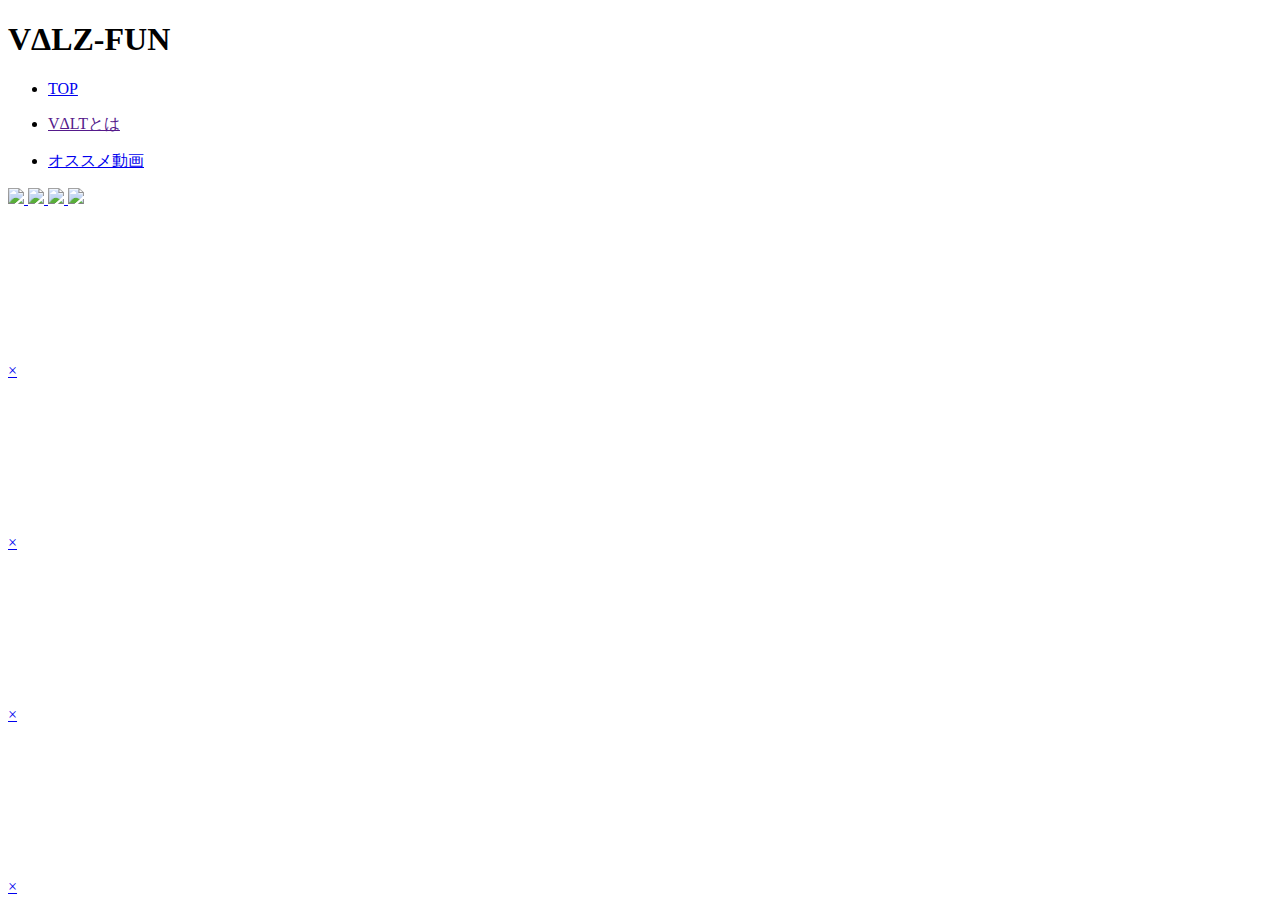
==== movie.html @ c07bfd75 "[ファイル追加およびCSS修正]" ====
<!DOCTYPE html>
<html>
<head>
	<meta charset="utf-8">
	<meta http-equiv="X-UA-Compatible" content="IE=edge">
	<title>テスト</title>
	<link rel="stylesheet" href="style.css">
</head>
<body>
<main>
	<div class="header"><h1>VΔLZ-FUN</h1></div><!-- ヘッダー -->
	<div class="main_box">

		<div class="menu_box">
			<div class="menu_list">
				<ul>
					<li><a href="index.html"><p>TOP</p></a></li>					
					<li><a href=""><p>VΔLTとは</p></a></li>
					<li><a href="movie.html"><p>オススメ動画</p></a></li>
				</ul>
			</div><!-- リスト-->
		</div><!-- メニュー -->
		<div class="content_box">
			<div class="movie">
				<a href="#modal-01">
					<img src="sakura_icon01.png">
				</a>
				<a href="#modal-02">
					<img src="sakura_icon02.png">
				</a>
				<a href="#modal-03">
					<img src="sakura_icon01.png">
				</a>
				<a href="#modal-04">
					<img src="sakura_icon02.png">
				</a>
				<div class="modal-wrapper" id="modal-01">
					<a href="#!" class="modal-overlay"></a>
					<div class="modal-window">
					<div class="modal-content">
						<iframe width="100%" src="https://www.youtube.com/embed/3mTTZuvhdHI" frameborder="0" allow="accelerometer; autoplay; clipboard-write; encrypted-media; gyroscope; picture-in-picture" allowfullscreen></iframe>
					</div>
					<a href="#!" class="modal-close">×</a>
					</div>
				</div>
				<div class="modal-wrapper" id="modal-02">
					<a href="#!" class="modal-overlay"></a>
					<div class="modal-window">
					<div class="modal-content">
						<iframe width="100%" src="https://www.youtube.com/embed/uGGr2cMVgao" frameborder="0" allow="accelerometer; autoplay; clipboard-write; encrypted-media; gyroscope; picture-in-picture" allowfullscreen></iframe>				  </div>
					<a href="#!" class="modal-close">×</a>
					</div>
				</div>
				<div class="modal-wrapper" id="modal-03">
					<a href="#!" class="modal-overlay"></a>
					<div class="modal-window">
					<div class="modal-content">
						<iframe width="100%" src="https://www.youtube.com/embed/dYuyCTUwcDc" frameborder="0" allow="accelerometer; autoplay; clipboard-write; encrypted-media; gyroscope; picture-in-picture" allowfullscreen></iframe>
					</div>
					<a href="#!" class="modal-close">×</a>
					</div>
				</div>
				<div class="modal-wrapper" id="modal-04">
					<a href="#!" class="modal-overlay"></a>
					<div class="modal-window">
					<div class="modal-content">
						<iframe width="100%" src="https://www.youtube.com/embed/sddlgrvX2Os" frameborder="0" allow="accelerometer; autoplay; clipboard-write; encrypted-media; gyroscope; picture-in-picture" allowfullscreen></iframe>
					</div>
					<a href="#!" class="modal-close">×</a>
					</div>
				</div>
			</div>

		</div><!-- コンテンツ -->

	</div><!-- メインボックス -->
</main>
</body>
</html>
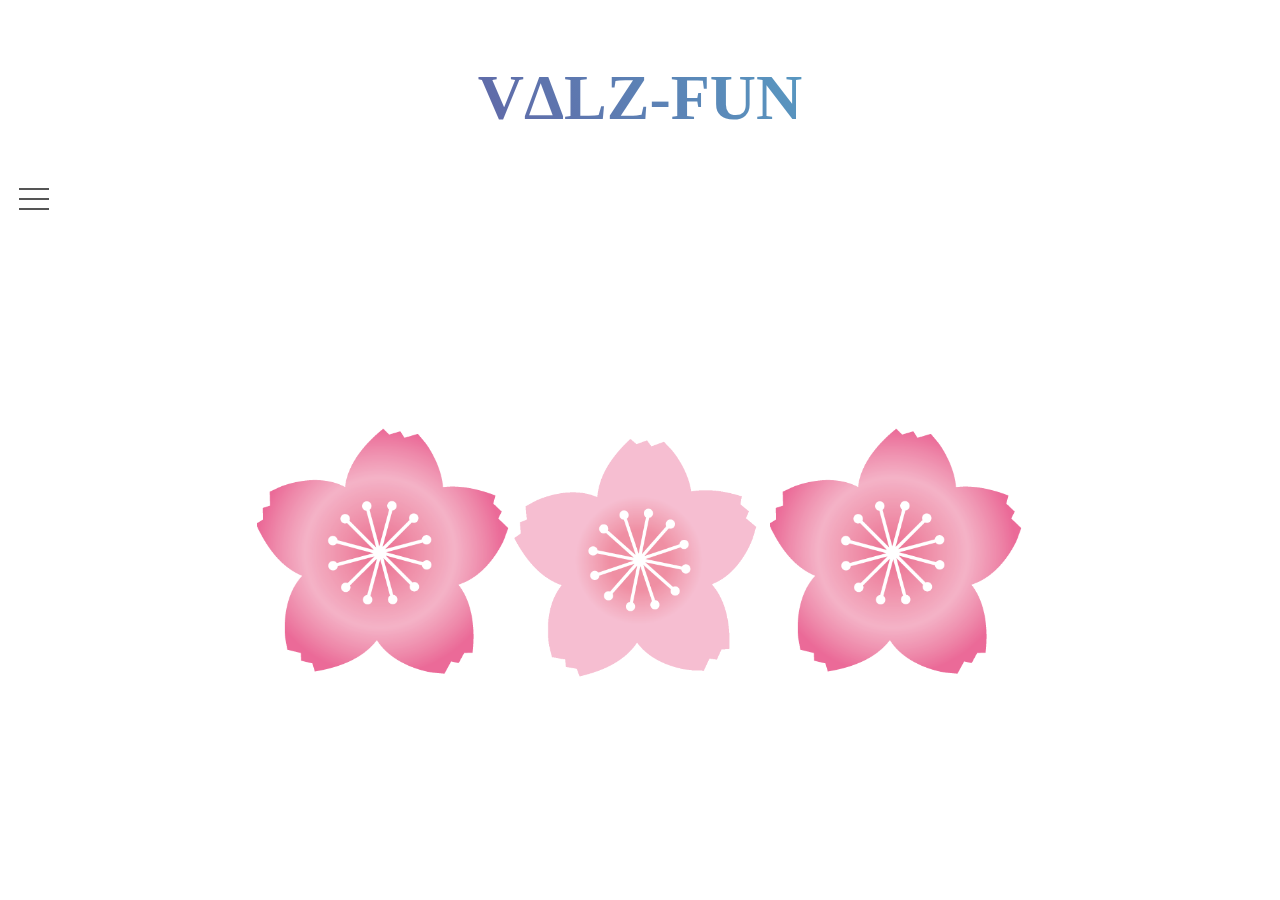
==== commit 49bb6f9f: "ムービーページ追加およびリンク設定" ====
--- a/movie.html
+++ b/movie.html
@@ -3,77 +3,34 @@
 <head>
 	<meta charset="utf-8">
 	<meta http-equiv="X-UA-Compatible" content="IE=edge">
-	<title>テスト</title>
-	<link rel="stylesheet" href="style.css">
+	<title>VΔLZ-FAN</title>
+	<link rel="stylesheet" href="css/style.css">
+	<script src="js/jquery-3.6.0.min.js"></script>
+	<script src="js/main.js"></script>
 </head>
 <body>
+	<div class="Header"><h1>VΔLZ-FUN</h1></div><!-- ヘッダー -->
+	<div class="Hamburger">
+		<span></span>
+		<span></span>
+		<span></span>
+	  </div>
+	  
+	  <nav class="Menu">
+		  <ul>
+			  <li><a href="index.html">TOP</a></li>
+			  <li><a href="#">VΔLZとは</a></li>
+			  <li><a href="movie.html">オススメ動画</a></li>
+		  </ul>
+	  </nav>
 <main>
-	<div class="header"><h1>VΔLZ-FUN</h1></div><!-- ヘッダー -->
-	<div class="main_box">
+	<div class="Movie_img">
+		<img class="Movie_icon" src="img/sakura_icon01.png" alt="VΔLZオリジナル曲『浮世の演舞』">
+		<img class="Movie_icon" src="img/sakura_icon02.png" alt="VΔLZの天才3人組が繰り広げた名場面【甲斐田晴 / 弦月藤士郎 / 長尾景】【にじさんじ / 公式切り抜き / VTuber 】">
+		<img class="Movie_icon" src="img/sakura_icon01.png" alt="同期からサプライズで誕生日プレゼントをもらって大はしゃぎする弦月藤士郎【にじさんじ切り抜き】">
+	</div>
 
-		<div class="menu_box">
-			<div class="menu_list">
-				<ul>
-					<li><a href="index.html"><p>TOP</p></a></li>					
-					<li><a href=""><p>VΔLTとは</p></a></li>
-					<li><a href="movie.html"><p>オススメ動画</p></a></li>
-				</ul>
-			</div><!-- リスト-->
-		</div><!-- メニュー -->
-		<div class="content_box">
-			<div class="movie">
-				<a href="#modal-01">
-					<img src="sakura_icon01.png">
-				</a>
-				<a href="#modal-02">
-					<img src="sakura_icon02.png">
-				</a>
-				<a href="#modal-03">
-					<img src="sakura_icon01.png">
-				</a>
-				<a href="#modal-04">
-					<img src="sakura_icon02.png">
-				</a>
-				<div class="modal-wrapper" id="modal-01">
-					<a href="#!" class="modal-overlay"></a>
-					<div class="modal-window">
-					<div class="modal-content">
-						<iframe width="100%" src="https://www.youtube.com/embed/3mTTZuvhdHI" frameborder="0" allow="accelerometer; autoplay; clipboard-write; encrypted-media; gyroscope; picture-in-picture" allowfullscreen></iframe>
-					</div>
-					<a href="#!" class="modal-close">×</a>
-					</div>
-				</div>
-				<div class="modal-wrapper" id="modal-02">
-					<a href="#!" class="modal-overlay"></a>
-					<div class="modal-window">
-					<div class="modal-content">
-						<iframe width="100%" src="https://www.youtube.com/embed/uGGr2cMVgao" frameborder="0" allow="accelerometer; autoplay; clipboard-write; encrypted-media; gyroscope; picture-in-picture" allowfullscreen></iframe>				  </div>
-					<a href="#!" class="modal-close">×</a>
-					</div>
-				</div>
-				<div class="modal-wrapper" id="modal-03">
-					<a href="#!" class="modal-overlay"></a>
-					<div class="modal-window">
-					<div class="modal-content">
-						<iframe width="100%" src="https://www.youtube.com/embed/dYuyCTUwcDc" frameborder="0" allow="accelerometer; autoplay; clipboard-write; encrypted-media; gyroscope; picture-in-picture" allowfullscreen></iframe>
-					</div>
-					<a href="#!" class="modal-close">×</a>
-					</div>
-				</div>
-				<div class="modal-wrapper" id="modal-04">
-					<a href="#!" class="modal-overlay"></a>
-					<div class="modal-window">
-					<div class="modal-content">
-						<iframe width="100%" src="https://www.youtube.com/embed/sddlgrvX2Os" frameborder="0" allow="accelerometer; autoplay; clipboard-write; encrypted-media; gyroscope; picture-in-picture" allowfullscreen></iframe>
-					</div>
-					<a href="#!" class="modal-close">×</a>
-					</div>
-				</div>
-			</div>
-
-		</div><!-- コンテンツ -->
-
-	</div><!-- メインボックス -->
 </main>
+	  
 </body>
 </html>--- a/css/style.css
+++ b/css/style.css
@@ -0,0 +1,122 @@
+﻿.Header{
+	height: 10%;
+	text-align: center;
+	padding-top: 10px;
+}
+
+h1{
+	font-size: 5vw;
+	color: #487591;
+	background: -webkit-linear-gradient(30deg, #487591,#625DA1 30%,#4DD7E3);
+	-webkit-background-clip: text;
+	-webkit-text-fill-color: transparent;
+}
+
+
+
+/*　ハンバーガーボタン　*/
+.Hamburger {
+	display : block;
+	position: fixed;
+	z-index : 3;
+	left : 13px;
+	width : 42px;
+	height: 42px;
+	cursor: pointer;
+	text-align: center;
+  }
+  .Hamburger span {
+	display : block;
+	position: absolute;
+	width   : 30px;
+	height  : 2px ;
+	left    : 6px;
+	background : #555;
+	-webkit-transition: 0.3s ease-in-out;
+	-moz-transition   : 0.3s ease-in-out;
+	transition        : 0.3s ease-in-out;
+  }
+  .Hamburger span:nth-child(1) {
+	top: 10px;
+  }
+  .Hamburger span:nth-child(2) {
+	top: 20px;
+  }
+  .Hamburger span:nth-child(3) {
+	top: 30px;
+  }
+  
+  .Hamburger.active span:nth-child(1),
+  .Hamburger.active span:nth-child(3) {
+	width : 14px;
+  }
+  .Hamburger.active span:nth-child(1){
+  
+	-webkit-transform:    translate(17px,5px) rotate(45deg);
+	-moz-transform   : translate(17px,5px) rotate(45deg);
+	transform        : translate(17px,5px) rotate(45deg);
+  }
+  .Hamburger.active span:nth-child(3){
+   
+	-webkit-transform: translate(17px,-5px) rotate(-45deg);
+	-moz-transform   : translate(17px,-5px) rotate(-45deg);
+	transform        : translate(17px,-5px) rotate(-45deg);
+  }
+  nav.Menu {
+	position: fixed;
+	z-index : 2;
+	left : 0;
+	color: #000;
+	background: #fff;
+	text-align: center;
+	transform: translateX(-100%);
+	transition: all 0.6s;
+	width: 100%;
+  }
+  
+  nav.Menu ul {
+	background: #487591;
+	margin: 0 auto;
+	padding: 0;
+	width: 100%;
+  }
+  
+  nav.Menu ul li {
+	list-style-type: none;
+	padding: 0;
+	width: 100%;
+	border-bottom: 1px solid #fff;
+  }
+  nav.Menu ul li:last-child {
+	padding-bottom: 0;
+	border-bottom: none;
+  }
+  nav.Menu ul li:hover{
+	background :#625DA1;
+  }
+  
+  nav.Menu ul li a {
+	display: block;
+	color: #4DD7E3;
+	padding: 1.4em 0;
+	text-decoration :none;
+  }
+  
+  nav.Menu.active {
+	transform: translateX(0%);
+  }
+
+  main{
+	  padding-top: 250px;
+	  text-align: center;
+  }
+
+  .Valz_img img{
+	  border-radius: 50%;
+	  width: 30%;
+  }
+
+  .Movie_icon{
+	  width: 20%;
+  }
+
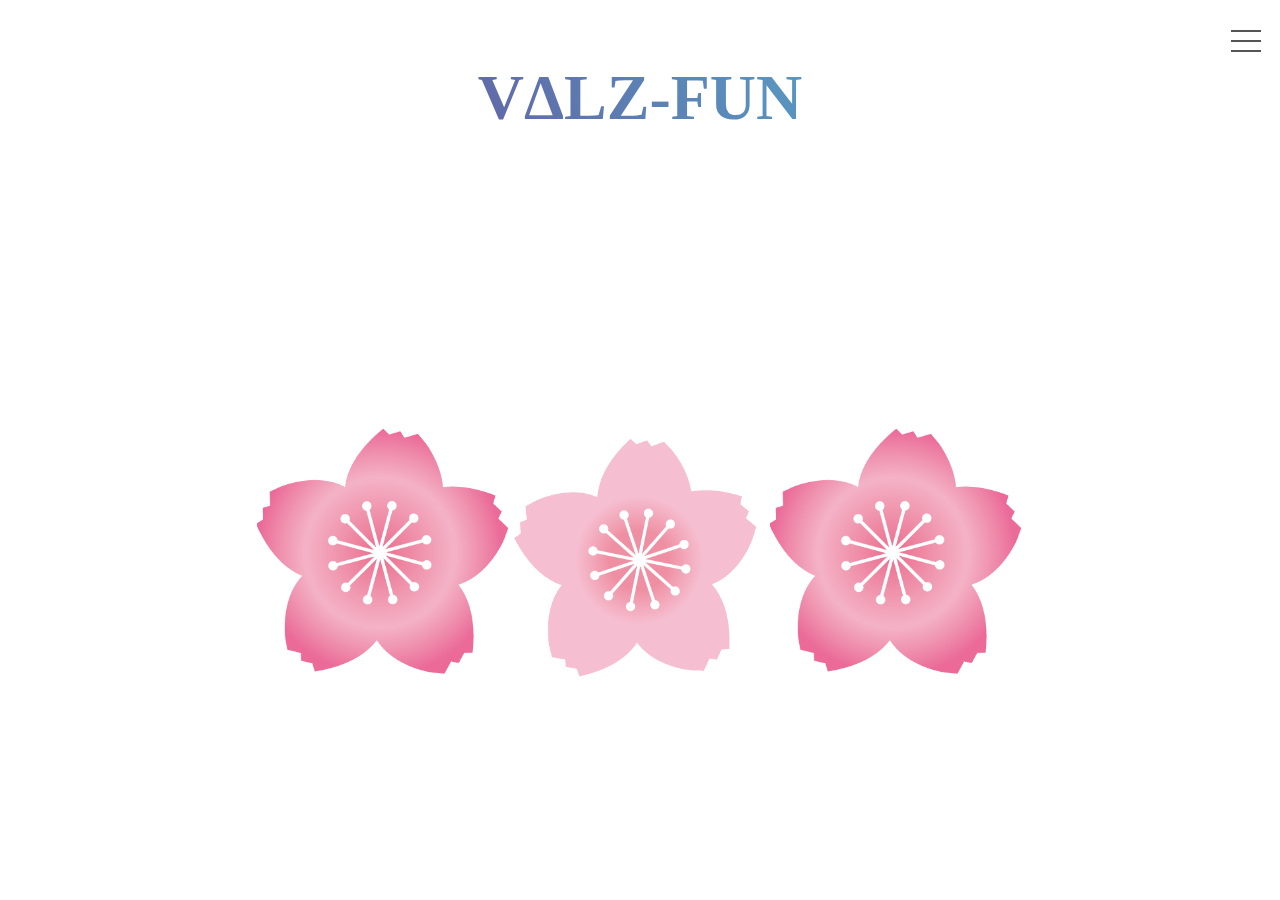
==== commit 6c38376d: "[モーダルウィンドウ追加]" ====
--- a/movie.html
+++ b/movie.html
@@ -4,33 +4,37 @@
 	<meta charset="utf-8">
 	<meta http-equiv="X-UA-Compatible" content="IE=edge">
 	<title>VΔLZ-FAN</title>
-	<link rel="stylesheet" href="css/style.css">
-	<script src="js/jquery-3.6.0.min.js"></script>
-	<script src="js/main.js"></script>
+	<link rel="stylesheet" type="text/css" href="./css/modal-video.min.css">
+	<link rel="stylesheet" href="./css/style.css">
+	<script type="text/javascript" src="//cdn.jsdelivr.net/npm/jquery@3.5.1/dist/jquery.min.js"></script>
+	<script src="./js/jquery-modal-video.min.js"></script>
 </head>
 <body>
-	<div class="Header"><h1>VΔLZ-FUN</h1></div><!-- ヘッダー -->
-	<div class="Hamburger">
-		<span></span>
-		<span></span>
-		<span></span>
-	  </div>
-	  
-	  <nav class="Menu">
-		  <ul>
-			  <li><a href="index.html">TOP</a></li>
-			  <li><a href="#">VΔLZとは</a></li>
-			  <li><a href="movie.html">オススメ動画</a></li>
-		  </ul>
-	  </nav>
-<main>
-	<div class="Movie_img">
-		<img class="Movie_icon" src="img/sakura_icon01.png" alt="VΔLZオリジナル曲『浮世の演舞』">
-		<img class="Movie_icon" src="img/sakura_icon02.png" alt="VΔLZの天才3人組が繰り広げた名場面【甲斐田晴 / 弦月藤士郎 / 長尾景】【にじさんじ / 公式切り抜き / VTuber 】">
-		<img class="Movie_icon" src="img/sakura_icon01.png" alt="同期からサプライズで誕生日プレゼントをもらって大はしゃぎする弦月藤士郎【にじさんじ切り抜き】">
-	</div>
+	<div class="Header">
+		<h1>VΔLZ-FUN</h1>
+	</div><!-- ヘッダー -->
 
-</main>
-	  
+		<div class="Hamburger">
+			<span></span>
+			<span></span>
+			<span></span>
+		</div>
+
+		<nav class="Menu">
+			<ul>
+				<li><a href="./index.html">TOP</a></li>
+				<li><a href="#">VΔLZとは</a></li>
+				<li><a href="./movie.html">オススメ動画</a></li>
+			</ul>
+		</nav>
+	<main>
+		<div class="Movie_img">
+			<a  data-video-id="3mTTZuvhdHI" class="js-modal-video"><img class="Movie_icon" src="./img/sakura_icon01.png" alt="VΔLZオリジナル曲『浮世の演舞』"></a>
+			<a  data-video-id="uGGr2cMVgao" class="js-modal-video"><img class="Movie_icon" src="./img/sakura_icon02.png" alt="VΔLZの天才3人組が繰り広げた名場面【甲斐田晴 / 弦月藤士郎 / 長尾景】【にじさんじ / 公式切り抜き / VTuber 】"></a>
+			<a  data-video-id="sddlgrvX2Os" class="js-modal-video"><img class="Movie_icon" src="./img/sakura_icon01.png" alt="同期からサプライズで誕生日プレゼントをもらって大はしゃぎする弦月藤士郎【にじさんじ切り抜き】"></a>
+		</div>
+
+	</main>
+	<script src="./js/main.js"></script>
 </body>
 </html>--- a/css/modal-video.min.css
+++ b/css/modal-video.min.css
@@ -0,0 +1 @@
+@keyframes modal-video{from{opacity:0}to{opacity:1}}@keyframes modal-video-inner{from{transform:translate(0, 100px)}to{transform:translate(0, 0)}}.modal-video{position:fixed;top:0;left:0;width:100%;height:100%;background-color:rgba(0,0,0,0.5);z-index:1000000;cursor:pointer;opacity:1;animation-timing-function:ease-out;animation-duration:.3s;animation-name:modal-video;-webkit-transition:opacity .3s ease-out;-moz-transition:opacity .3s ease-out;-ms-transition:opacity .3s ease-out;-o-transition:opacity .3s ease-out;transition:opacity .3s ease-out}.modal-video-close{opacity:0}.modal-video-close .modal-video-movie-wrap{-webkit-transform:translate(0, 100px);-moz-transform:translate(0, 100px);-ms-transform:translate(0, 100px);-o-transform:translate(0, 100px);transform:translate(0, 100px)}.modal-video-body{max-width:940px;width:100%;height:100%;margin:0 auto;display:table}.modal-video-inner{display:table-cell;vertical-align:middle;width:100%;height:100%}.modal-video-movie-wrap{width:100%;height:0;position:relative;padding-bottom:56.25%;background-color:#333;animation-timing-function:ease-out;animation-duration:.3s;animation-name:modal-video-inner;-webkit-transform:translate(0, 0);-moz-transform:translate(0, 0);-ms-transform:translate(0, 0);-o-transform:translate(0, 0);transform:translate(0, 0);-webkit-transition:-webkit-transform .3s ease-out;-moz-transition:-moz-transform .3s ease-out;-ms-transition:-ms-transform .3s ease-out;-o-transition:-o-transform .3s ease-out;transition:transform .3s ease-out}.modal-video-movie-wrap iframe{position:absolute;top:0;left:0;width:100%;height:100%}.modal-video-close-btn{position:absolute;z-index:2;top:-35px;right:-35px;display:inline-block;width:35px;height:35px;overflow:hidden;border:none;background:transparent}.modal-video-close-btn:before{transform:rotate(45deg)}.modal-video-close-btn:after{transform:rotate(-45deg)}.modal-video-close-btn:before,.modal-video-close-btn:after{content:'';position:absolute;height:2px;width:100%;top:50%;left:0;margin-top:-1px;background:#fff;border-radius:5px;margin-top:-6px}
--- a/css/style.css
+++ b/css/style.css
@@ -19,13 +19,14 @@
 	display : block;
 	position: fixed;
 	z-index : 3;
-	left : 13px;
+	right : 13px;
+	top: 20px;
 	width : 42px;
 	height: 42px;
 	cursor: pointer;
 	text-align: center;
-  }
-  .Hamburger span {
+}
+.Hamburger span {
 	display : block;
 	position: absolute;
 	width   : 30px;
@@ -35,32 +36,36 @@
 	-webkit-transition: 0.3s ease-in-out;
 	-moz-transition   : 0.3s ease-in-out;
 	transition        : 0.3s ease-in-out;
-  }
-  .Hamburger span:nth-child(1) {
+}
+
+.Hamburger span:nth-child(1) {
 	top: 10px;
-  }
-  .Hamburger span:nth-child(2) {
+}
+
+.Hamburger span:nth-child(2) {
 	top: 20px;
-  }
-  .Hamburger span:nth-child(3) {
+}
+
+.Hamburger span:nth-child(3) {
 	top: 30px;
-  }
-  
-  .Hamburger.active span:nth-child(1),
-  .Hamburger.active span:nth-child(3) {
+}
+
+.Hamburger.active span:nth-child(1),
+.Hamburger.active span:nth-child(3) {
 	width : 14px;
-  }
-  .Hamburger.active span:nth-child(1){
-  
-	-webkit-transform:    translate(17px,5px) rotate(45deg);
-	-moz-transform   : translate(17px,5px) rotate(45deg);
-	transform        : translate(17px,5px) rotate(45deg);
-  }
+}
+
+.Hamburger.active span:nth-child(1){
+
+	-webkit-transform:    translate(-1px,5px) rotate(-45deg);
+	-moz-transform   : translate(-1px,5px) rotate(-45deg);
+	transform        : translate(-1px,5px) rotate(-45deg);
+}
   .Hamburger.active span:nth-child(3){
    
-	-webkit-transform: translate(17px,-5px) rotate(-45deg);
-	-moz-transform   : translate(17px,-5px) rotate(-45deg);
-	transform        : translate(17px,-5px) rotate(-45deg);
+	-webkit-transform: translate(-1px,-5px) rotate(45deg);
+	-moz-transform   : translate(-1px,-5px) rotate(45deg);
+	transform        : translate(-1px,-5px) rotate(45deg);
   }
   nav.Menu {
 	position: fixed;
@@ -84,7 +89,8 @@
   nav.Menu ul li {
 	list-style-type: none;
 	padding: 0;
-	width: 100%;
+	height: 80px;
+	line-height: 5px;
 	border-bottom: 1px solid #fff;
   }
   nav.Menu ul li:last-child {
@@ -101,22 +107,24 @@
 	padding: 1.4em 0;
 	text-decoration :none;
   }
-  
-  nav.Menu.active {
+
+
+nav.Menu.active {
 	transform: translateX(0%);
-  }
+}
 
-  main{
-	  padding-top: 250px;
-	  text-align: center;
-  }
+main{
+	padding-top: 250px;
+	text-align: center;
+}
 
-  .Valz_img img{
-	  border-radius: 50%;
-	  width: 30%;
-  }
+.Valz_img img{
+	border-radius: 50%;
+	width: 30%;
+}
 
   .Movie_icon{
 	  width: 20%;
+	  cursor: pointer;
   }
 
